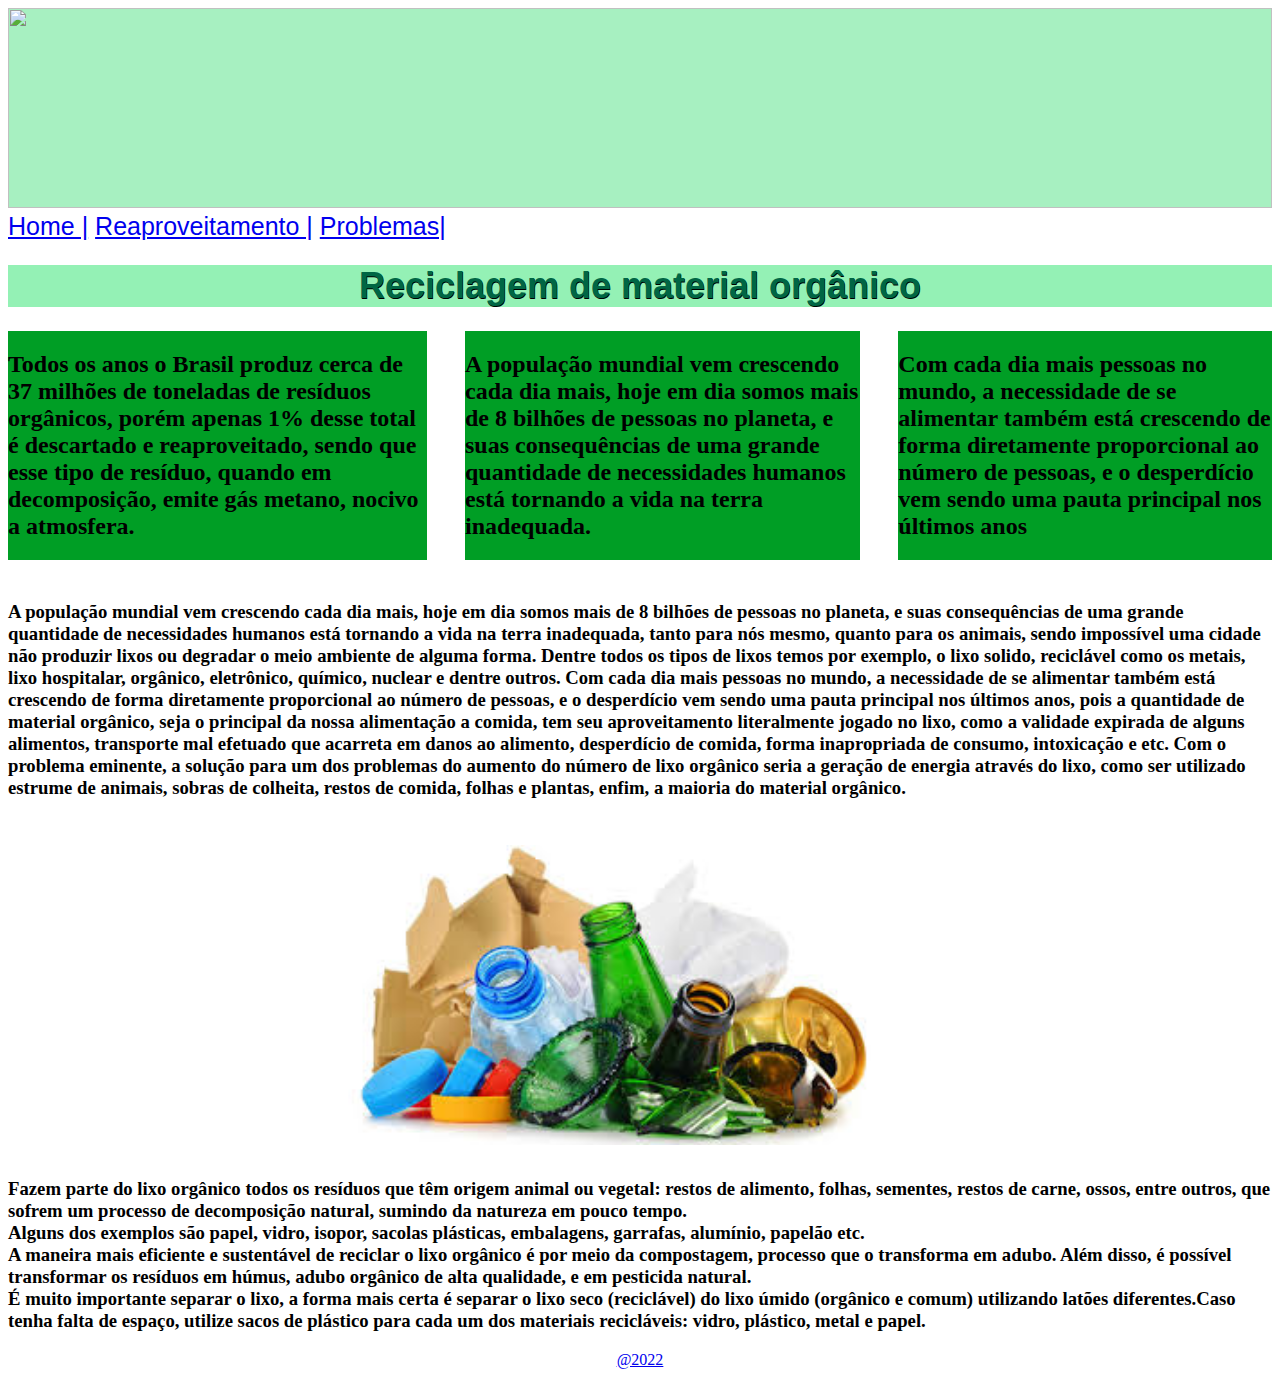
==== reciclagem-main/index.html @ b74799eb "Add files via upload" ====
<!DOCTYPE html>
<html lang="pt-br">

<head>
    <meta charset="UTF-8">
    <link rel="icon" href="Energias.png">
    <b>
        <title>Reciclagem de orgânico</title>
    </b>
    <link rel="stylesheet" href="estilo.css">
</head>

<body>

    <header>

        <img class="cabecalho" src="fundo">

    </header>
    
    <main>
        <nav>
                <div id="link">
                    <a href="index.html">Home |</a>
                    <a href="fisica.html">Reaproveitamento |</a>
                    <a href="top.html">Problemas|</a>
                </div>
        </nav>

    <div class="h1">
        <h1><b>Reciclagem de material orgânico</b></h1>
    </div>

        <div class="divs">
    <div class="h2">
    <h2><b>
        Todos os anos o Brasil produz cerca de 37 milhões de toneladas de resíduos orgânicos, porém apenas 1% desse total é descartado e reaproveitado, sendo que esse tipo de resíduo, quando em decomposição, emite gás metano, nocivo a atmosfera.</b></h2>
    </div>

<div class="h3">
<h2><b>
    A população mundial vem crescendo cada dia mais, hoje em dia somos mais de 8 bilhões de pessoas no planeta, e suas consequências de uma grande quantidade de necessidades humanos está tornando a vida na terra inadequada.</b></h2>
</div>

<div class="h4">
<h2><b>
    Com cada dia mais pessoas no mundo, a necessidade de se alimentar também está crescendo de forma diretamente proporcional ao número de pessoas, e o desperdício vem sendo uma pauta principal nos últimos anos</b></h2>
</div>
</div>

    <div class="h5">
        <h3>
            <br>A população mundial vem crescendo cada dia mais, hoje em dia somos mais de 8 bilhões de pessoas no planeta, e suas consequências de uma grande quantidade de necessidades humanos está tornando a vida na terra inadequada, tanto para nós mesmo, quanto para os animais, sendo impossível uma cidade não produzir lixos ou degradar o meio ambiente de alguma forma. Dentre todos os tipos de lixos temos por exemplo, o lixo solido, reciclável como os metais, lixo hospitalar, orgânico, eletrônico, químico, nuclear e dentre outros. Com cada dia mais pessoas no mundo, a necessidade de se alimentar também está crescendo de forma diretamente proporcional ao número de pessoas, e o desperdício vem sendo uma pauta principal nos últimos anos, pois a quantidade de material orgânico, seja o principal da nossa alimentação a comida, tem seu aproveitamento literalmente jogado no lixo, como a validade expirada de alguns alimentos, transporte mal efetuado que acarreta em danos ao alimento, desperdício de comida, forma inapropriada de consumo, intoxicação e etc. 
            Com o problema eminente, a solução para um dos problemas do aumento do número de lixo orgânico seria a geração de energia através do lixo, como ser utilizado estrume de animais, sobras de colheita, restos de comida, folhas e plantas, enfim, a maioria do material orgânico.
           
        </h3>
        </br>
    </div>

    <div class="h6">
        <td>
            <img class="processo" src="images.png">
           <h3>Fazem parte do lixo orgânico todos os resíduos que têm origem animal ou vegetal: restos de alimento, folhas, sementes, restos de carne, ossos, entre outros, que sofrem um processo de decomposição natural, sumindo da natureza em pouco tempo. 
   <br>Alguns dos exemplos são papel, vidro, isopor, sacolas plásticas, embalagens, garrafas, alumínio, papelão etc. 
    <br>A maneira mais eficiente e sustentável de reciclar o lixo orgânico é por meio da compostagem, processo que o transforma em adubo. Além disso, é possível transformar os resíduos em húmus, adubo orgânico de alta qualidade, e em pesticida natural. 
     <br>É muito importante separar o lixo, a forma mais certa é separar o lixo seco (reciclável) do lixo úmido (orgânico e comum) utilizando latões diferentes.Caso tenha falta de espaço, utilize sacos de plástico para cada um dos materiais recicláveis: vidro, plástico, metal e papel.
</h3>
        </td>
    </div>


</main>

   

    <footer>
        <nav>
                <div class="rodape">
                    <a href="creditos.html">@2022</a>
                </div>
        </nav>
    </footer>

</body>
---- reciclagem-main/estilo.css ----
.h1{
    font-size: large;
    font-family: Verdana, Geneva, Tahoma, sans-serif;
    text-align: center;
    color: #006644;
    text-align: center;
    background-color: #94f1b5;
    text-shadow: 0.5px 0.5px #000000;
}


.cabecalho{
    background-color: #A7F0C1;
   width: 100%;
   height: 200px;
}


.rodape{
    text-align: center;
 

}

.processo{
    height: 300px;
    padding: 10px;
    margin-left: 25%;
}


#link{
    font-size: 25px;
    font-family: 'Gill Sans', 'Gill Sans MT', Calibri, 'Trebuchet MS', sans-serif;
    padding-right: 5%;
    text-decoration: none;
    color: #006644;
}

#link:hover{
    color: #006644;
}

.divs{
    display: flex;
}

.h2{
    background-color: #009E25;
    height: 10%;
    margin-right: 3%;
   
}

.h3{
    background-color: #009E25;
    height: 10%;
    margin-right: 3%;
}

.h4{
    background-color: #009E25;
    height: 10%;
}

.fundo1{
background-color: aquamarine;
size: 90%;
}
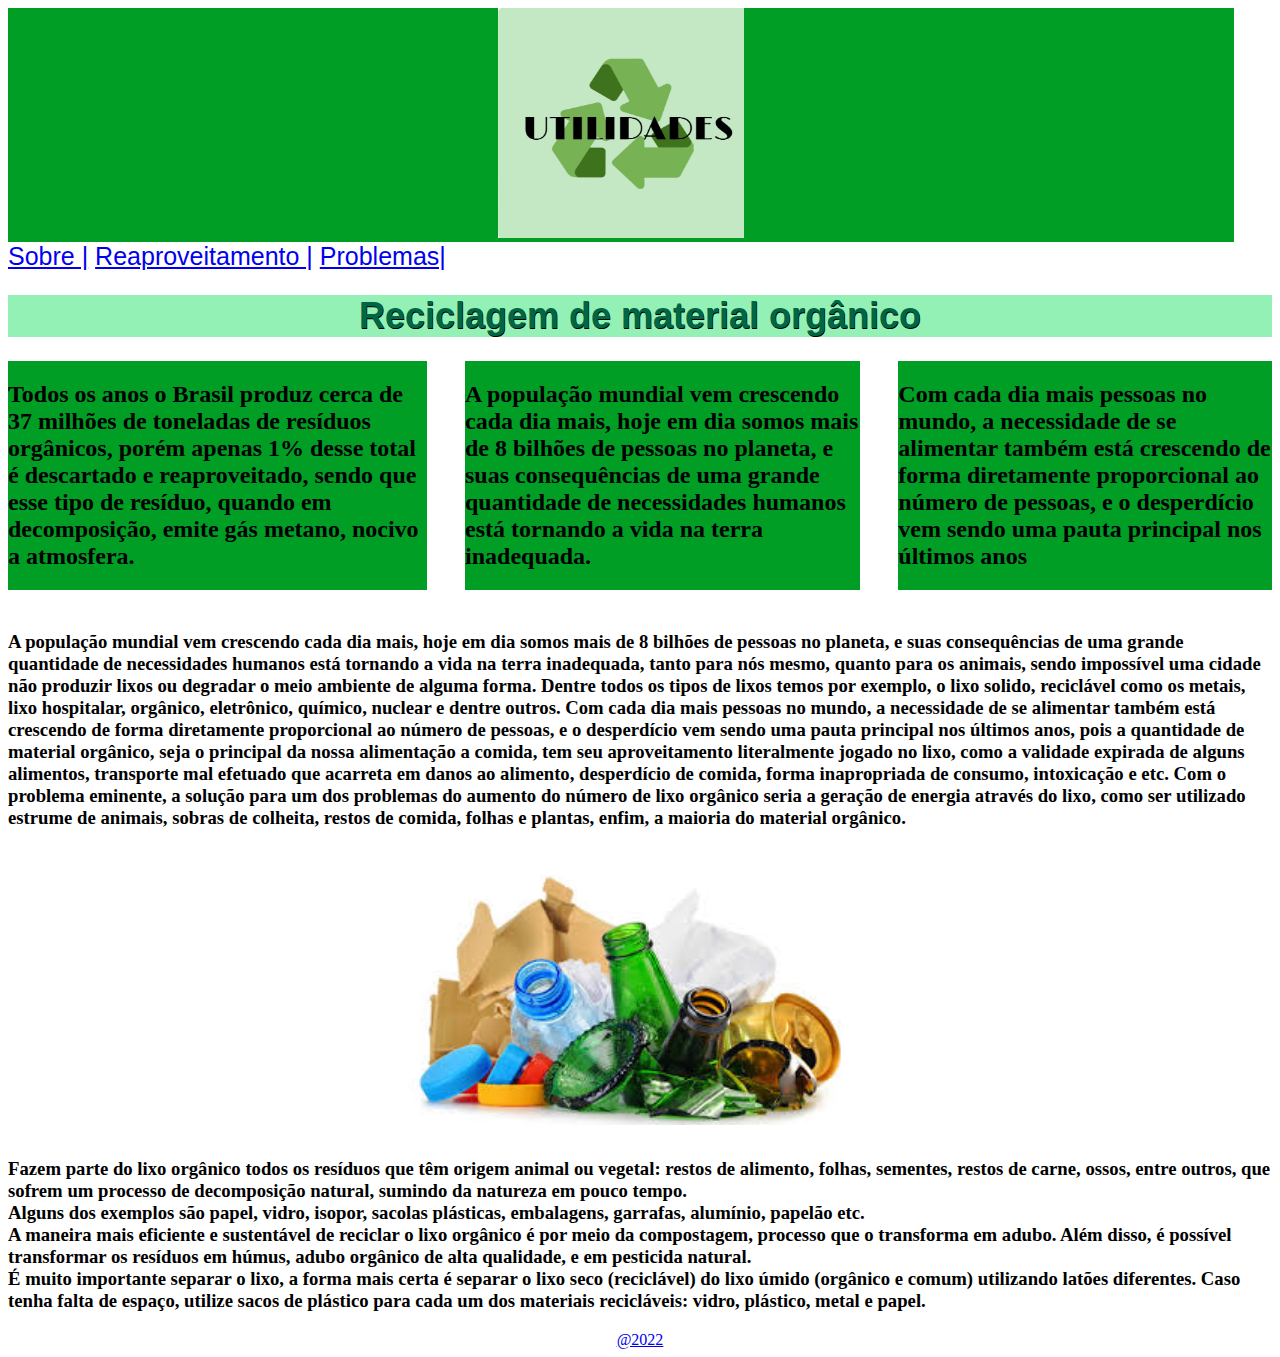
==== commit db31a972: "Add files via upload" ====
--- a/reciclagem-main/index.html
+++ b/reciclagem-main/index.html
@@ -3,7 +3,7 @@
 
 <head>
     <meta charset="UTF-8">
-    <link rel="icon" href="Energias.png">
+    <link rel="icon" href="icon.png">
     <b>
         <title>Reciclagem de orgânico</title>
     </b>
@@ -13,15 +13,17 @@
 <body>
 
     <header>
+        <div class="h2">
 
-        <img class="cabecalho" src="fundo">
+        <img class="cabecalho1" src="Utilidades.png">
+    </div>
 
     </header>
     
     <main>
         <nav>
                 <div id="link">
-                    <a href="index.html">Home |</a>
+                    <a href="index.html">Sobre |</a>
                     <a href="fisica.html">Reaproveitamento |</a>
                     <a href="top.html">Problemas|</a>
                 </div>
@@ -63,7 +65,7 @@
            <h3>Fazem parte do lixo orgânico todos os resíduos que têm origem animal ou vegetal: restos de alimento, folhas, sementes, restos de carne, ossos, entre outros, que sofrem um processo de decomposição natural, sumindo da natureza em pouco tempo. 
    <br>Alguns dos exemplos são papel, vidro, isopor, sacolas plásticas, embalagens, garrafas, alumínio, papelão etc. 
     <br>A maneira mais eficiente e sustentável de reciclar o lixo orgânico é por meio da compostagem, processo que o transforma em adubo. Além disso, é possível transformar os resíduos em húmus, adubo orgânico de alta qualidade, e em pesticida natural. 
-     <br>É muito importante separar o lixo, a forma mais certa é separar o lixo seco (reciclável) do lixo úmido (orgânico e comum) utilizando latões diferentes.Caso tenha falta de espaço, utilize sacos de plástico para cada um dos materiais recicláveis: vidro, plástico, metal e papel.
+     <br>É muito importante separar o lixo, a forma mais certa é separar o lixo seco (reciclável) do lixo úmido (orgânico e comum) utilizando latões diferentes. Caso tenha falta de espaço, utilize sacos de plástico para cada um dos materiais recicláveis: vidro, plástico, metal e papel.
 </h3>
         </td>
     </div>
--- a/reciclagem-main/estilo.css
+++ b/reciclagem-main/estilo.css
@@ -9,10 +9,25 @@
 }
 
 
-.cabecalho{
+.cabecalho1{
     background-color: #A7F0C1;
-   width: 100%;
-   height: 200px;
+   width: 20%;
+   height: 230px;
+   margin-left: 40%;
+}
+
+.cabecalho2{
+    background-color: #A7F0C1;
+   width: 20%;
+   height: 230px;
+   margin-left: 40%;
+}
+
+.cabecalho3{
+    background-color: #A7F0C1;
+   width: 20%;
+   height: 230px;
+   margin-left: 40%;
 }
 
 
@@ -23,9 +38,9 @@
 }
 
 .processo{
-    height: 300px;
+    height: 250px;
     padding: 10px;
-    margin-left: 25%;
+    margin-left: 30%;
 }
 
 
